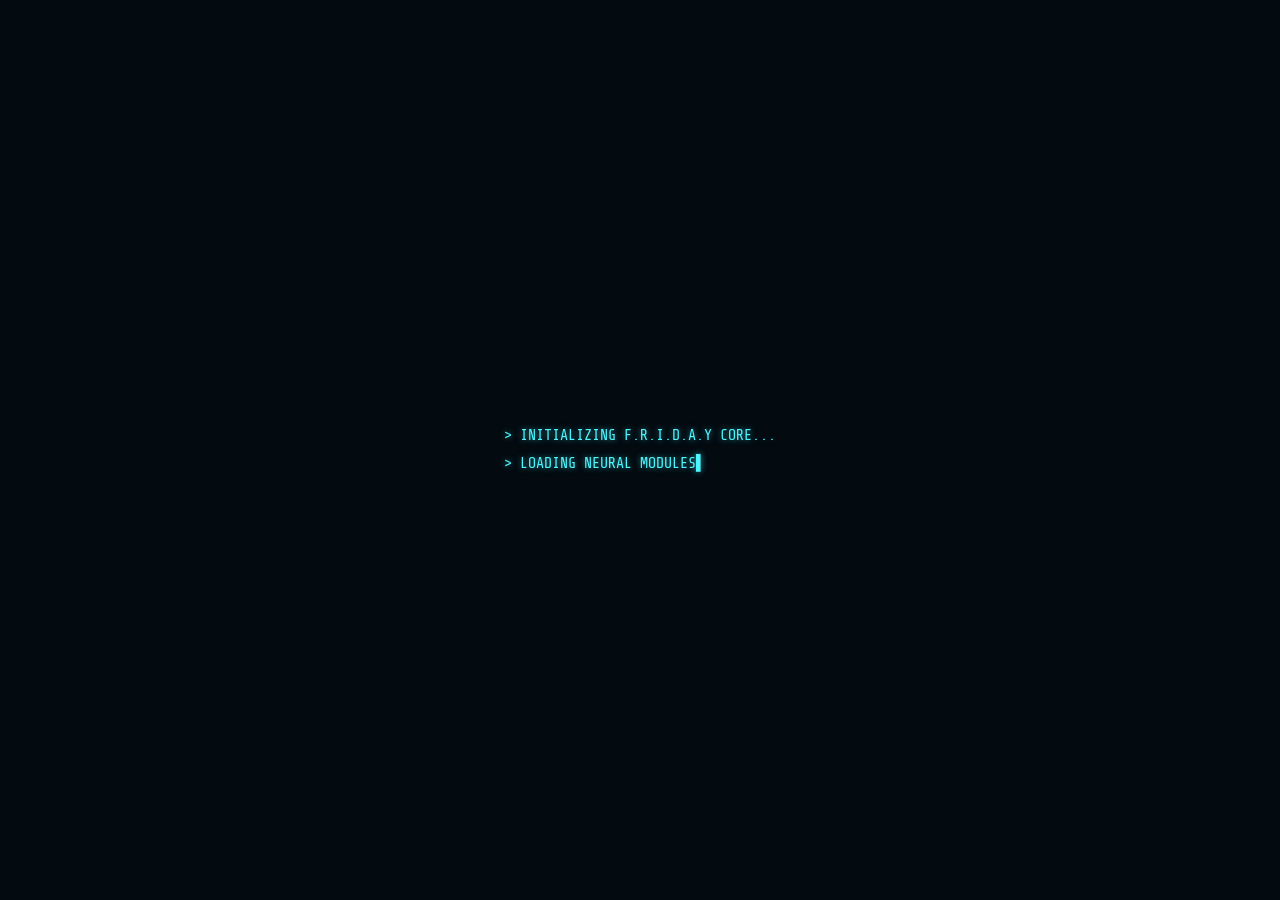
==== friday-ai/static/index.html @ 65d94726 "Update" ====
<!doctype html>
<html lang="th">
<head>
<meta charset="utf-8" />
<title>FRIDAY</title>
<meta name="viewport" content="width=device-width, initial-scale=1" />
<link rel="icon" type="image/svg+xml" href="data:image/svg+xml,%3Csvg xmlns='http://www.w3.org/2000/svg' viewBox='0 0 32 32'%3E%3Ccircle cx='16' cy='16' r='15' fill='%23030a10' stroke='%231c8f99' stroke-width='1.5'/%3E%3Ccircle cx='16' cy='16' r='7' fill='%234df6ff'/%3E%3C/svg%3E" />
<link rel="stylesheet" href="style.css" />
</head>
<body>

  <!-- boot sequence -->
  <div class="boot" id="boot"><pre id="bootText"></pre></div>

  <canvas id="particles"></canvas>

  <div class="hud" id="hud">

    <div class="scanlines"></div>
    <div class="vignette"></div>

    <!-- กรอบมุมจอ แบบ targeting frame -->
    <div class="frame-corner fc-tl"></div>
    <div class="frame-corner fc-tr"></div>
    <div class="frame-corner fc-bl"></div>
    <div class="frame-corner fc-br"></div>

    <button class="mute-btn" id="muteBtn" title="เปิด/ปิดเสียง">🔊</button>
    <select class="engine-select" id="engineSelect" title="เลือก engine เสียงพูดของ FRIDAY">
      <option value="vachana">เสียงคุณภาพสูง (ในเครื่อง)</option>
      <option value="google">Google Translate (ทางเลือก)</option>
    </select>
    <select class="voice-select" id="voiceSelect" title="เลือกเสียงพูดของ FRIDAY">
      <option value="th_f_1">เสียงหญิง 1</option>
    </select>

    <!-- มุมซ้ายบน: เวลาตอบสนองจริง (วัดจากการเรียก /api/chat แต่ละครั้ง) -->
    <div class="panel panel-tl">
      <div class="panel-label">RESPONSE TIME <span id="latencyLast">--</span></div>
      <svg viewBox="0 0 120 40" class="graph-line" preserveAspectRatio="none">
        <polyline id="latencyPoly" points="" />
      </svg>
      <div class="panel-empty" id="latencyEmpty">รอข้อมูล...</div>
    </div>

    <!-- มุมขวาบน: quota gauge จริงจาก /api/quota -->
    <div class="panel panel-tr">
      <div class="panel-label" id="quotaGaugeLabel">QUOTA USAGE</div>
      <div class="bars" id="quotaBars">
        <span></span><span></span><span></span><span></span>
        <span></span><span></span><span></span><span></span>
      </div>
    </div>

    <!-- มุมซ้ายล่าง: สถานะการเชื่อมต่อกับ server จริง (heartbeat จาก poll /api/quota) -->
    <div class="panel panel-bl">
      <div class="radar" id="radar">
        <div class="radar-sweep" id="radarSweep"></div>
      </div>
      <div class="panel-label link-status" id="linkStatus">LINK OK</div>
    </div>

    <!-- มุมขวาล่าง: นาฬิกาจริง -->
    <div class="panel panel-br clock-panel">
      <div class="clock-time" id="clockTime">--:--:--</div>
      <div class="clock-date" id="clockDate">--</div>
    </div>

    <!-- เครื่องเล่น YouTube: โผล่มาเฉพาะตอนกำลังเล่นเพลง/วิดีโอจริงเท่านั้น (ไม่ใช่ของตกแต่ง) -->
    <div class="yt-panel" id="ytPanel">
      <div class="yt-panel-title" id="ytPanelTitle">-</div>
      <div id="ytPlayerMount"></div>
    </div>

    <!-- สภาพอากาศ: โผล่มาเฉพาะตอนถามสภาพอากาศจริงๆ ข้อมูลทั้งหมดมาจาก Open-Meteo จริง ไม่ใช่ของปลอม -->
    <div class="weather-panel" id="weatherPanel">
      <div class="weather-fx" id="weatherFx"></div>
      <div class="weather-location" id="weatherLocation">-</div>
      <div class="weather-main">
        <div class="weather-emoji" id="weatherEmoji">❓</div>
        <div class="weather-temp" id="weatherTemp">--°</div>
      </div>
      <div class="weather-condition" id="weatherCondition">-</div>
      <div class="weather-stats">
        <span id="weatherFeelsLike"></span>
        <span id="weatherHumidity"></span>
        <span id="weatherWind"></span>
      </div>
      <div class="weather-forecast" id="weatherForecast"></div>
    </div>

    <!-- แกนกลาง: core -->
    <div class="core-parallax" id="coreParallax">
      <div class="core-wrap" id="coreWrap">
        <div class="ring ring-scan"></div>
        <div class="ring ring-outer"></div>
        <div class="ring ring-mid"></div>
        <div class="ring ring-inner"></div>
        <div class="ticks"></div>
        <div class="wave-ring" id="waveRing"></div>
        <div class="core" id="core"></div>
        <div class="status" id="status">STANDBY</div>
        <div class="quota" id="quota">QUOTA --/--</div>
      </div>
    </div>

    <!-- log การสนทนา -->
    <div class="log" id="log"></div>

    <!-- ช่องพิมพ์ + ปุ่มพูด -->
    <form class="input-bar" id="form">
      <span class="prompt">&gt;</span>
      <input id="input" autocomplete="off" placeholder="พิมพ์ หรือพูด &quot;Friday&quot; ตามด้วยคำสั่งได้เลย..." autofocus />
      <button type="button" class="mic-btn" id="micBtn" title="กดพูดกับ FRIDAY">🎤</button>
      <button type="button" class="wake-btn" id="wakeBtn" title="โหมดฟังตลอด — พูด &quot;Friday&quot; ตามด้วยคำสั่งได้เลย">👂</button>
    </form>

    <div class="title">F.R.I.D.A.Y</div>
  </div>

<script src="app.js"></script>
</body>
</html>
---- friday-ai/static/style.css ----
@import url('https://fonts.googleapis.com/css2?family=Orbitron:wght@400;600;800&family=Share+Tech+Mono&display=swap');

:root {
  --cyan: #4df6ff;
  --cyan-dim: #1c8f99;
  --bg: #030a10;
  --glow: 0 0 12px rgba(77, 246, 255, 0.65);

  /* สีของ core/wave/glow เปลี่ยนตามสถานะ (ค่าเริ่มต้น = cyan เหมือนเดิม) */
  --active-color: var(--cyan);
  --active-glow-rgb: 77, 246, 255;
}

/* ไมค์เปิดฟังอยู่จริง (isMicOpen() true) -> เปลี่ยนเป็นเขียว */
.core-wrap.mic-listening {
  --active-color: #4dff9e;
  --active-glow-rgb: 77, 255, 158;
}

* { box-sizing: border-box; }

html, body {
  margin: 0;
  height: 100%;
  background: var(--bg);
  color: var(--cyan);
  font-family: 'Share Tech Mono', monospace;
  overflow: hidden;
}

#particles {
  position: fixed;
  inset: 0;
  z-index: 0;
  pointer-events: none;
}

.hud {
  position: relative;
  z-index: 1;
  width: 100vw;
  height: 100vh;
  background: radial-gradient(ellipse at center, #071b24 0%, #030a10 60%, #010304 100%);
}

/* ---------- boot sequence ---------- */

.boot {
  position: fixed;
  inset: 0;
  z-index: 100;
  display: flex;
  align-items: center;
  justify-content: center;
  background: var(--bg);
  transition: opacity 0.6s ease, visibility 0.6s ease;
}
.boot.hidden { opacity: 0; visibility: hidden; pointer-events: none; }
.boot pre {
  font-family: 'Share Tech Mono', monospace;
  color: var(--cyan);
  font-size: 15px;
  line-height: 1.9;
  text-shadow: 0 0 6px rgba(77, 246, 255, 0.6);
  white-space: pre-wrap;
  margin: 0;
}

/* ---------- hologram overlay fx ---------- */

.scanlines {
  position: absolute;
  inset: 0;
  z-index: 5;
  pointer-events: none;
  mix-blend-mode: overlay;
  background: repeating-linear-gradient(
    to bottom,
    rgba(255, 255, 255, 0.04) 0px,
    rgba(255, 255, 255, 0.04) 1px,
    transparent 1px,
    transparent 3px
  );
}

.vignette {
  position: absolute;
  inset: 0;
  z-index: 5;
  pointer-events: none;
  background: radial-gradient(ellipse at center, transparent 50%, rgba(0, 0, 0, 0.6) 100%);
}

.frame-corner {
  position: absolute;
  width: 34px;
  height: 34px;
  border: 2px solid rgba(77, 246, 255, 0.5);
  z-index: 6;
  pointer-events: none;
}
.fc-tl { top: 14px; left: 14px; border-right: none; border-bottom: none; }
.fc-tr { top: 14px; right: 14px; border-left: none; border-bottom: none; }
.fc-bl { bottom: 14px; left: 14px; border-right: none; border-top: none; }
.fc-br { bottom: 14px; right: 14px; border-left: none; border-top: none; }

.mute-btn {
  position: absolute;
  bottom: 172px;
  right: 24px;
  z-index: 7;
  width: 32px;
  height: 32px;
  border-radius: 4px;
  background: rgba(77, 246, 255, 0.08);
  border: 1px solid var(--cyan-dim);
  color: var(--cyan);
  font-size: 13px;
  cursor: pointer;
  transition: background 0.2s, box-shadow 0.2s;
}
.mute-btn:hover { background: rgba(77, 246, 255, 0.2); box-shadow: 0 0 10px rgba(77, 246, 255, 0.45); }

.voice-select {
  position: absolute;
  bottom: 212px;
  right: 24px;
  z-index: 7;
  width: 200px;
  max-width: 40vw;
  background: rgba(3, 10, 16, 0.9);
  border: 1px solid var(--cyan-dim);
  color: var(--cyan);
  font-family: 'Share Tech Mono', monospace;
  font-size: 10px;
  letter-spacing: 0.02em;
  padding: 5px 6px;
  border-radius: 4px;
  cursor: pointer;
}
.voice-select:hover, .voice-select:focus { border-color: var(--cyan); outline: none; }
.voice-select.hidden { display: none; }

.engine-select {
  position: absolute;
  bottom: 246px;
  right: 24px;
  z-index: 7;
  width: 200px;
  max-width: 40vw;
  background: rgba(3, 10, 16, 0.9);
  border: 1px solid var(--cyan-dim);
  color: var(--cyan);
  font-family: 'Share Tech Mono', monospace;
  font-size: 10px;
  letter-spacing: 0.02em;
  padding: 5px 6px;
  border-radius: 4px;
  cursor: pointer;
}
.engine-select:hover, .engine-select:focus { border-color: var(--cyan); outline: none; }

.title {
  position: absolute;
  top: 18px;
  left: 50%;
  transform: translateX(-50%);
  z-index: 6;
  font-family: 'Orbitron', sans-serif;
  font-weight: 800;
  letter-spacing: 0.5em;
  font-size: 15px;
  text-shadow: var(--glow);
  opacity: 0.9;
}

/* ---------- YouTube player: มุมซ้ายกลาง (ระหว่าง panel-tl กับ panel-bl) ---------- */
/* ซ่อนไว้เป็นค่าเริ่มต้น โผล่มาเฉพาะตอนกำลังเล่นเพลงจริงเท่านั้น (app.js toggle คลาส .visible) */

.yt-panel {
  position: fixed;
  left: 24px;
  top: 50%;
  transform: translateY(-50%);
  z-index: 5;
  width: 220px;
  background: rgba(3, 10, 16, 0.9);
  border: 1px solid var(--cyan-dim);
  border-radius: 4px;
  padding: 8px;
  box-shadow: 0 0 16px rgba(77, 246, 255, 0.15);
  opacity: 0;
  pointer-events: none;
  transition: opacity 0.3s ease;
}
.yt-panel.visible { opacity: 1; pointer-events: auto; }
.yt-panel-title {
  font-size: 10px;
  color: var(--cyan-dim);
  letter-spacing: 0.02em;
  margin-bottom: 6px;
  white-space: nowrap;
  overflow: hidden;
  text-overflow: ellipsis;
}
#ytPlayerMount {
  width: 100%;
  aspect-ratio: 16 / 9;
  border-radius: 3px;
  overflow: hidden;
  background: #000;
}
#ytPlayerMount iframe { width: 100%; height: 100%; display: block; border: none; }

/* ---------- สภาพอากาศ: มุมขวากลาง (ล้อกับ .yt-panel ฝั่งซ้าย) ---------- */
/* ซ่อนไว้เป็นค่าเริ่มต้น โผล่มาเฉพาะตอนมีข้อมูลจริงจาก Open-Meteo แล้วเท่านั้น (app.js toggle .visible)
   เข้าด้วย spring easing (overshoot เบาๆ) แทน fade เฉยๆ ให้ดูมีชีวิตชีวาขึ้น ส่วน .weather-fx เป็น
   layer พื้นหลังที่มี animation ตาม "หมวดสภาพอากาศจริง" (fx จาก tools.py) — sunny มีแสงเปล่งจากไอคอน,
   cloudy มีก้อนเมฆลอยผ่าน, fog มีหมอกไหลผ่าน, rain มีเม็ดฝนตกจริง, snow มีเกล็ดหิมะโปรยจริง,
   storm มีฝนตก + แสงฟ้าแลบเป็นระยะ — สร้าง element ด้วย JS ตาม data.fx เท่านั้น ไม่ใช่ของสุ่มเล่นๆ
   ที่ไม่เกี่ยวกับข้อมูลจริง */

.weather-panel {
  position: fixed;
  right: 24px;
  top: 50%;
  transform: translateY(-50%) scale(0.82);
  z-index: 5;
  width: 320px;
  background: rgba(3, 10, 16, 0.93);
  border: 1px solid var(--cyan-dim);
  border-radius: 8px;
  padding: 22px;
  box-shadow: 0 0 28px rgba(77, 246, 255, 0.22), inset 0 0 30px rgba(77, 246, 255, 0.04);
  opacity: 0;
  pointer-events: none;
  transition: opacity 0.45s ease, transform 0.5s cubic-bezier(0.34, 1.56, 0.64, 1);
  text-align: center;
  overflow: hidden;
}
.weather-panel.visible {
  opacity: 1;
  transform: translateY(-50%) scale(1);
  pointer-events: auto;
}

.weather-fx {
  position: absolute;
  inset: 0;
  z-index: 0;
  overflow: hidden;
  pointer-events: none;
  border-radius: 8px;
}

.weather-location,
.weather-main,
.weather-condition,
.weather-stats,
.weather-forecast {
  position: relative;
  z-index: 1;
}

.weather-location {
  font-size: 12px;
  color: var(--cyan-dim);
  letter-spacing: 0.04em;
  margin-bottom: 10px;
  white-space: nowrap;
  overflow: hidden;
  text-overflow: ellipsis;
}
.weather-main {
  display: flex;
  align-items: center;
  justify-content: center;
  gap: 16px;
  margin-bottom: 6px;
}
.weather-emoji {
  font-size: 64px;
  line-height: 1;
  animation: weather-emoji-float 3.2s ease-in-out infinite;
  filter: drop-shadow(0 0 10px rgba(77, 246, 255, 0.35));
}
@keyframes weather-emoji-float {
  0%, 100% { transform: translateY(0) rotate(0deg); }
  50% { transform: translateY(-7px) rotate(-2deg); }
}
.weather-temp {
  font-size: 52px;
  font-weight: 600;
  font-family: 'Orbitron', sans-serif;
  color: var(--cyan);
  text-shadow: 0 0 18px rgba(77, 246, 255, 0.8);
}
.weather-condition {
  font-size: 14px;
  color: var(--cyan);
  letter-spacing: 0.02em;
  margin-bottom: 14px;
}
.weather-stats {
  display: flex;
  justify-content: space-between;
  gap: 6px;
  font-size: 11px;
  color: var(--cyan-dim);
  border-top: 1px solid rgba(77, 246, 255, 0.18);
  padding-top: 10px;
  margin-bottom: 10px;
}
.weather-forecast {
  display: flex;
  justify-content: space-between;
  border-top: 1px solid rgba(77, 246, 255, 0.18);
  padding-top: 10px;
}
.weather-forecast-day {
  display: flex;
  flex-direction: column;
  align-items: center;
  gap: 3px;
  font-size: 10px;
  color: var(--cyan-dim);
}
.weather-forecast-day .fc-emoji { font-size: 20px; }
.weather-forecast-day .fc-max { color: var(--cyan); font-weight: 600; }

/* --- sunny: แสงเปล่งพัลส์จากด้านหลังไอคอน --- */
.weather-fx.fx-sunny::before {
  content: '';
  position: absolute;
  top: 6px;
  left: 50%;
  width: 160px;
  height: 160px;
  transform: translateX(-50%);
  background: radial-gradient(circle, rgba(255, 209, 102, 0.4) 0%, rgba(255, 209, 102, 0) 70%);
  animation: fx-sun-pulse 3s ease-in-out infinite;
}
@keyframes fx-sun-pulse {
  0%, 100% { opacity: 0.55; transform: translateX(-50%) scale(1); }
  50% { opacity: 1; transform: translateX(-50%) scale(1.2); }
}

/* --- cloudy: ก้อนเมฆเบลอลอยผ่าน --- */
.fx-cloud-shape {
  position: absolute;
  width: 100px;
  height: 36px;
  background: rgba(170, 200, 210, 0.16);
  border-radius: 50%;
  filter: blur(7px);
  animation-name: fx-cloud-drift;
  animation-timing-function: linear;
  animation-iteration-count: infinite;
}
@keyframes fx-cloud-drift {
  from { transform: translateX(-140px); }
  to { transform: translateX(380px); }
}

/* --- fog: แถบหมอกไหลซ้ายขวาเบาๆ --- */
.fx-fog-band {
  position: absolute;
  left: -60%;
  width: 220%;
  height: 24px;
  background: linear-gradient(90deg, transparent, rgba(200, 212, 217, 0.18), transparent);
  animation-name: fx-fog-drift;
  animation-timing-function: ease-in-out;
  animation-iteration-count: infinite;
}
@keyframes fx-fog-drift {
  0%, 100% { transform: translateX(-8%); }
  50% { transform: translateX(8%); }
}

/* --- rain/storm: เม็ดฝนตกจริง --- */
.fx-raindrop {
  position: absolute;
  top: -24px;
  width: 2px;
  height: 20px;
  background: linear-gradient(to bottom, rgba(130, 205, 255, 0), rgba(130, 205, 255, 0.7));
  animation-name: fx-rain-fall;
  animation-timing-function: linear;
  animation-iteration-count: infinite;
}
@keyframes fx-rain-fall {
  to { transform: translateY(340px); }
}

/* --- storm: แสงฟ้าแลบเป็นจังหวะ --- */
.fx-flash {
  position: absolute;
  inset: 0;
  background: rgba(230, 245, 255, 0.55);
  opacity: 0;
  animation: fx-storm-flash 4.5s ease-out infinite;
}
@keyframes fx-storm-flash {
  0%, 91%, 100% { opacity: 0; }
  92% { opacity: 0.75; }
  93% { opacity: 0.05; }
  94% { opacity: 0.5; }
  95% { opacity: 0; }
}

/* --- snow: เกล็ดหิมะโปรยตกพร้อมแกว่งซ้ายขวาเบาๆ --- */
.fx-snowflake {
  position: absolute;
  top: -20px;
  color: rgba(235, 245, 255, 0.85);
  font-size: 12px;
  animation-name: fx-snow-fall;
  animation-timing-function: linear;
  animation-iteration-count: infinite;
}
@keyframes fx-snow-fall {
  to { transform: translateY(340px) translateX(var(--fx-drift, 0px)); }
}

/* ---------- core ---------- */

.core-parallax {
  position: absolute;
  top: 42%;
  left: 50%;
  width: 320px;
  height: 320px;
  transform: translate(-50%, -50%);
  perspective: 900px;
}

.core-wrap {
  position: relative;
  width: 100%;
  height: 100%;
  transform-style: preserve-3d;
  /* ไม่ใส่ transition ตรงนี้ — app.js อัปเดต transform ทุกเฟรมด้วยคลื่น sine เอง (ดู renderIdleTilt)
     ความลื่นมาจากตัวคลื่นเองอยู่แล้ว ใส่ transition ซ้อนจะกลายเป็นหน่วง/ล้าหลังค่าจริงแทน */
}

.ring {
  position: absolute;
  inset: 0;
  border-radius: 50%;
  border: 1px solid rgba(77, 246, 255, 0.35);
}

.ring-outer {
  animation: spin 18s linear infinite;
  border-style: dashed;
  border-color: rgba(77, 246, 255, 0.25);
}
.ring-outer::after {
  content: '';
  position: absolute;
  top: 50%;
  right: -2px;
  width: 5px;
  height: 5px;
  margin-top: -2.5px;
  border-radius: 50%;
  background: var(--cyan);
  box-shadow: 0 0 6px rgba(77, 246, 255, 0.8);
}

.ring-mid {
  inset: 34px;
  animation: spin-rev 12s linear infinite;
  border-top-color: var(--cyan);
  border-bottom-color: var(--cyan);
}
.ring-mid::before {
  content: '';
  position: absolute;
  top: -3px;
  left: calc(50% - 3px);
  width: 6px;
  height: 6px;
  border-radius: 50%;
  background: var(--cyan);
  box-shadow: 0 0 8px 2px rgba(77, 246, 255, 0.9);
}

.ring-inner {
  inset: 64px;
  animation: spin 8s linear infinite;
  border-right-color: var(--cyan);
  box-shadow: inset var(--glow);
}

.ring-scan {
  border: none;
  opacity: 0;
  transition: opacity 0.3s ease;
  animation: spin 1.1s linear infinite;
  background: conic-gradient(from 0deg, transparent 0deg, rgba(77, 246, 255, 0.95) 18deg, transparent 46deg);
  -webkit-mask: radial-gradient(circle, transparent 95%, black 96%, black 99%, transparent 100%);
          mask: radial-gradient(circle, transparent 95%, black 96%, black 99%, transparent 100%);
}
.core-wrap.thinking .ring-scan { opacity: 1; }

/* คลื่นเสียงรอบวง: bar แต่ละอันขยับตามข้อมูลเสียงจริง (ไมค์ตอนฟัง / จังหวะคำพูดตอน TTS พูด) */
.wave-ring {
  position: absolute;
  inset: 0;
  opacity: 0;
  transition: opacity 0.25s ease;
  pointer-events: none;
}
.wave-ring.active { opacity: 1; }
.wave-bar {
  position: absolute;
  top: 50%;
  left: 50%;
  width: 2px;
  height: 7px;
  margin: -3.5px 0 0 -1px;
  background: var(--active-color);
  border-radius: 1px;
  box-shadow: 0 0 5px rgba(var(--active-glow-rgb), 0.7);
  transform-origin: center;
  transition: opacity 0.15s ease, background 0.3s ease, box-shadow 0.3s ease;
}

.ticks {
  position: absolute;
  inset: 8px;
  border-radius: 50%;
  background: repeating-conic-gradient(
    rgba(77, 246, 255, 0.55) 0deg 1deg,
    transparent 1deg 6deg
  );
  -webkit-mask: radial-gradient(circle, transparent 58%, black 60%, black 62%, transparent 64%);
          mask: radial-gradient(circle, transparent 58%, black 60%, black 62%, transparent 64%);
  animation: spin 40s linear infinite;
  opacity: 0.7;
}

.core {
  position: absolute;
  inset: 118px;
  border-radius: 50%;
  background: radial-gradient(circle at 40% 35%, #d7fffc, var(--active-color) 35%, #0a4a52 78%, transparent 100%);
  box-shadow: 0 0 30px 6px rgba(var(--active-glow-rgb), 0.55), 0 0 70px 20px rgba(var(--active-glow-rgb), 0.25);
  animation: pulse 2.6s ease-in-out infinite;
  transition: background 0.4s ease, box-shadow 0.4s ease;
}

.core.thinking { animation: pulse-fast 0.7s ease-in-out infinite; }

.status {
  position: absolute;
  bottom: -34px;
  left: 50%;
  transform: translateX(-50%);
  font-size: 11px;
  letter-spacing: 0.35em;
  color: var(--cyan-dim);
}

.quota {
  position: absolute;
  bottom: -58px;
  left: 50%;
  transform: translateX(-50%);
  width: max-content;
  font-size: 11px;
  letter-spacing: 0.15em;
  color: var(--cyan-dim);
  white-space: nowrap;
}

.quota .cooldown { color: #ff8a4d; text-shadow: 0 0 6px rgba(255, 138, 77, 0.6); }

@keyframes spin { to { transform: rotate(360deg); } }
@keyframes spin-rev { to { transform: rotate(-360deg); } }
@keyframes pulse {
  0%, 100% { transform: scale(1); opacity: 0.9; }
  50% { transform: scale(1.06); opacity: 1; }
}
@keyframes pulse-fast {
  0%, 100% { transform: scale(0.94); opacity: 0.85; }
  50% { transform: scale(1.08); opacity: 1; }
}

/* ---------- corner panels ---------- */

.panel {
  position: absolute;
  z-index: 2;
  width: 190px;
  height: 90px;
  border: 1px solid rgba(77, 246, 255, 0.3);
  padding: 8px;
  opacity: 0.85;
}

.panel-tl { top: 24px; left: 24px; border-right: none; border-bottom: none; }
.panel-tr { top: 24px; right: 24px; border-left: none; border-bottom: none; }
.panel-bl {
  bottom: 24px; left: 24px; border-right: none; border-top: none;
  width: 130px; height: 130px;
  display: flex; flex-direction: column; align-items: center; justify-content: center; gap: 8px;
}
.panel-br {
  bottom: 24px; right: 24px; border-left: none; border-top: none;
  width: 130px; height: 130px;
}

.panel-label {
  font-size: 9px;
  letter-spacing: 0.12em;
  color: var(--cyan-dim);
  margin-bottom: 4px;
}

.panel-empty {
  font-size: 10px;
  color: var(--cyan-dim);
  opacity: 0.6;
  text-align: center;
  margin-top: 8px;
}

/* กราฟเวลาตอบสนอง: ค่าจริงจากการวัด performance.now() รอบ fetch /api/chat แต่ละครั้ง */
.graph-line {
  width: 100%;
  height: 36px;
  fill: none;
  stroke: var(--cyan);
  stroke-width: 1.5;
  stroke-linecap: round;
  stroke-linejoin: round;
  filter: drop-shadow(0 0 3px rgba(77, 246, 255, 0.8));
}
.graph-line polyline { transition: points 0.3s ease; }

/* quota gauge: จำนวนแท่งที่ติดสว่าง = สัดส่วนโควตาที่ใช้ไปจริงจาก /api/quota */
.bars {
  display: flex;
  align-items: flex-end;
  gap: 6px;
  height: 44px;
}
.bars span {
  flex: 1;
  height: 100%;
  background: rgba(77, 246, 255, 0.08);
  border: 1px solid rgba(77, 246, 255, 0.2);
  transition: background 0.4s ease, box-shadow 0.4s ease;
}
.bars span.lit {
  background: linear-gradient(to top, var(--cyan-dim), var(--cyan));
  box-shadow: 0 0 6px rgba(77, 246, 255, 0.6);
  border-color: transparent;
}
.bars span.lit.warn {
  background: linear-gradient(to top, #a35400, #ff8a4d);
  box-shadow: 0 0 6px rgba(255, 138, 77, 0.6);
}

/* radar = heartbeat การเชื่อมต่อกับ server จริง ไม่ใช่ของตกแต่ง */
.radar {
  position: relative;
  width: 74px;
  height: 74px;
  border-radius: 50%;
  border: 1px solid rgba(77, 246, 255, 0.4);
  overflow: hidden;
}
.radar::before, .radar::after {
  content: '';
  position: absolute;
  border-radius: 50%;
  border: 1px solid rgba(77, 246, 255, 0.25);
}
.radar::before { inset: 12px; }
.radar::after { inset: 24px; }
.radar-sweep {
  position: absolute;
  inset: 0;
  background: conic-gradient(rgba(77, 246, 255, 0.75), transparent 35%);
  animation: spin 3s linear infinite;
  transition: background 0.4s ease;
}
.radar-sweep.lost {
  background: conic-gradient(rgba(255, 90, 90, 0.85), transparent 35%);
  animation-play-state: paused;
}
.link-status.lost { color: #ff5a5a; text-shadow: 0 0 6px rgba(255, 90, 90, 0.6); }

/* นาฬิกาจริง แทนลูกโลกตกแต่ง */
.clock-panel {
  display: flex;
  flex-direction: column;
  align-items: center;
  justify-content: center;
}
.clock-time {
  font-size: 22px;
  font-weight: 600;
  letter-spacing: 0.06em;
  text-shadow: var(--glow);
}
.clock-date {
  font-size: 10px;
  color: var(--cyan-dim);
  letter-spacing: 0.08em;
  margin-top: 4px;
}

/* ---------- log + input ---------- */

.log {
  position: absolute;
  z-index: 2;
  left: 50%;
  bottom: 130px;
  transform: translateX(-50%);
  width: min(560px, 80vw);
  max-height: 26vh;
  overflow-y: auto;
  font-size: 13px;
  line-height: 1.6;
  padding-right: 4px;
  /* ซ่อนแชทไว้เป็นค่าเริ่มต้น โชว์เฉพาะตอนกำลังเรียก/คุยกับ FRIDAY จริง (.chat-active คุมจาก engagedActive
     ใน app.js) หรือตอนเอาเมาส์ไปชี้ดู (:hover) — ไม่ใช้ pointer-events:none เพราะจะทำให้ :hover ตรวจจับไม่ได้ */
  opacity: 0;
  transition: opacity 0.35s ease;
}
.log:hover,
.log.chat-active {
  opacity: 1;
}
.log::-webkit-scrollbar { width: 4px; }
.log::-webkit-scrollbar-thumb { background: var(--cyan-dim); }

.log .you { color: #9df; opacity: 0.75; }
.log .you::before { content: '> '; }
.log .friday { color: var(--cyan); text-shadow: 0 0 4px rgba(77,246,255,0.5); margin-bottom: 10px; display: block; }
.log .friday::before { content: 'FRIDAY  '; color: var(--cyan-dim); }

.log .friday-link { margin-bottom: 10px; }
.log .friday-link a { color: var(--cyan); text-decoration: underline; cursor: pointer; }
.log .friday-link a:hover { color: #fff; }

.typing-cursor {
  display: inline-block;
  width: 7px;
  height: 12px;
  margin-left: 2px;
  background: var(--cyan);
  vertical-align: middle;
  animation: blink 0.9s steps(1) infinite;
}
@keyframes blink { 50% { opacity: 0; } }

.input-bar {
  position: absolute;
  z-index: 2;
  left: 50%;
  bottom: 40px;
  transform: translateX(-50%);
  width: min(560px, 80vw);
  display: flex;
  align-items: center;
  gap: 8px;
  border: 1px solid var(--cyan-dim);
  border-radius: 3px;
  padding: 10px 14px;
  background: rgba(77, 246, 255, 0.05);
  backdrop-filter: blur(4px);
  box-shadow: inset 0 0 12px rgba(77, 246, 255, 0.1);
  transition: box-shadow 0.2s, border-color 0.2s;
}
.input-bar:focus-within {
  border-color: var(--cyan);
  box-shadow: inset 0 0 12px rgba(77, 246, 255, 0.2), 0 0 14px rgba(77, 246, 255, 0.35);
}

.input-bar .prompt { color: var(--cyan); }

.input-bar input {
  flex: 1;
  background: transparent;
  border: none;
  outline: none;
  color: var(--cyan);
  font-family: 'Share Tech Mono', monospace;
  font-size: 14px;
  letter-spacing: 0.02em;
}

.input-bar input::placeholder { color: var(--cyan-dim); }

.mic-btn {
  background: transparent;
  border: none;
  color: var(--cyan-dim);
  font-size: 16px;
  line-height: 1;
  cursor: pointer;
  padding: 2px;
  transition: color 0.2s, transform 0.15s;
}
.mic-btn:hover { color: var(--cyan); }
.mic-btn:disabled { opacity: 0.3; cursor: not-allowed; }
.mic-btn.listening {
  color: #ff5a5a;
  animation: mic-pulse 1s ease-in-out infinite;
}
@keyframes mic-pulse {
  0%, 100% { transform: scale(1); text-shadow: 0 0 4px rgba(255, 90, 90, 0.6); }
  50% { transform: scale(1.3); text-shadow: 0 0 14px rgba(255, 90, 90, 0.9); }
}

.wake-btn {
  background: transparent;
  border: none;
  color: var(--cyan-dim);
  font-size: 15px;
  line-height: 1;
  cursor: pointer;
  padding: 2px;
  transition: color 0.2s;
}
.wake-btn:hover { color: var(--cyan); }
.wake-btn:disabled { opacity: 0.3; cursor: not-allowed; }
.wake-btn.active {
  color: var(--cyan);
  animation: wake-glow 2.4s ease-in-out infinite;
}
@keyframes wake-glow {
  0%, 100% { text-shadow: 0 0 4px rgba(77, 246, 255, 0.5); opacity: 0.75; }
  50% { text-shadow: 0 0 12px rgba(77, 246, 255, 0.9); opacity: 1; }
}
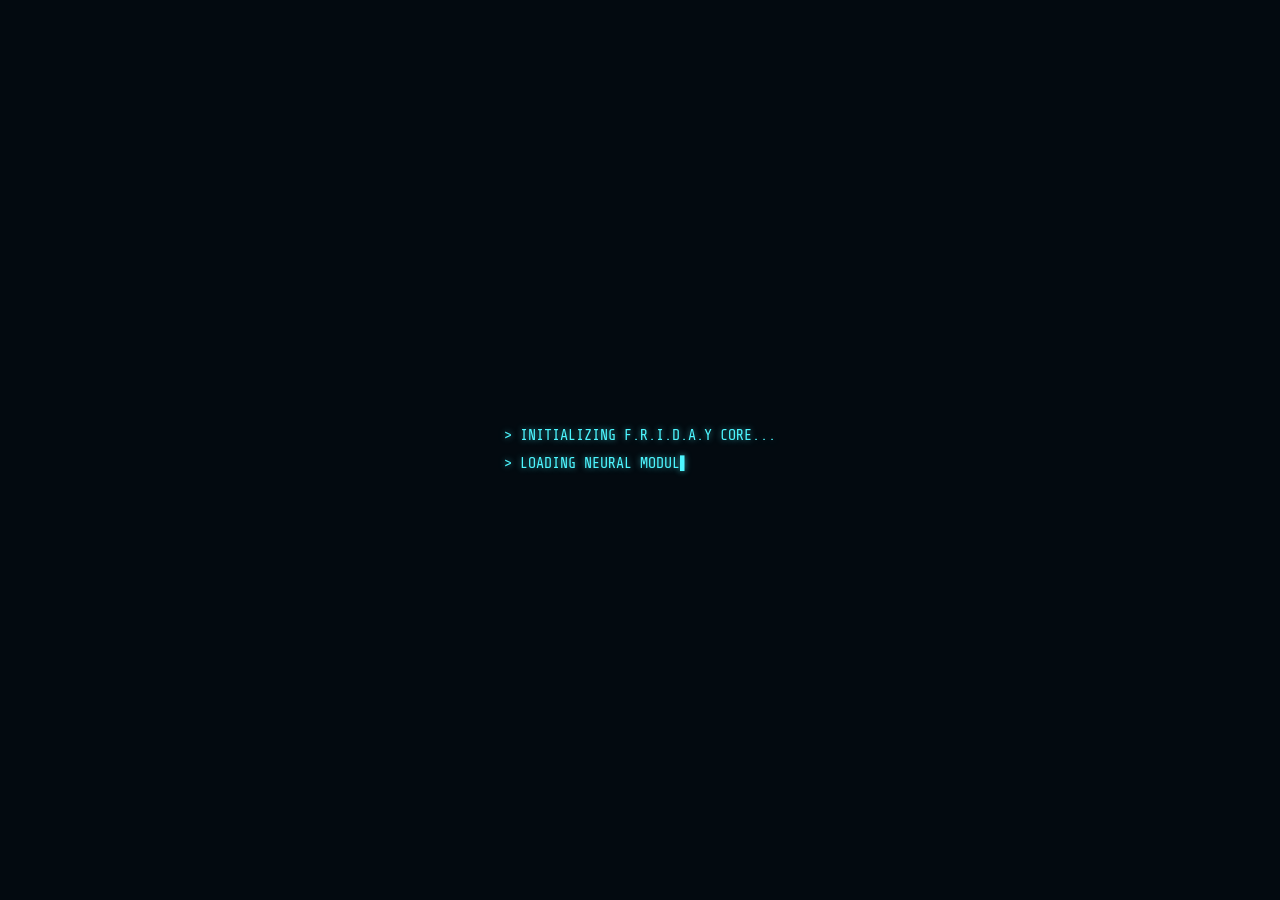
==== commit 1f5c09d6: "Update" ====
--- a/friday-ai/static/index.html
+++ b/friday-ai/static/index.html
@@ -26,13 +26,44 @@
     <div class="frame-corner fc-br"></div>
 
     <button class="mute-btn" id="muteBtn" title="เปิด/ปิดเสียง">🔊</button>
-    <select class="engine-select" id="engineSelect" title="เลือก engine เสียงพูดของ FRIDAY">
-      <option value="vachana">เสียงคุณภาพสูง (ในเครื่อง)</option>
-      <option value="google">Google Translate (ทางเลือก)</option>
-    </select>
-    <select class="voice-select" id="voiceSelect" title="เลือกเสียงพูดของ FRIDAY">
-      <option value="th_f_1">เสียงหญิง 1</option>
-    </select>
+    <button class="settings-btn" id="settingsBtn" title="ตั้งค่า" aria-controls="sidebar" aria-expanded="false">⚙</button>
+
+    <!-- sidebar: สไลด์เข้ามาจากขวา เปิดด้วยปุ่ม ⚙ — ตอนนี้มีกลุ่มเดียวคือ "ตั้งค่า" -->
+    <div class="sidebar-scrim" id="sidebarScrim"></div>
+    <aside class="sidebar" id="sidebar" aria-hidden="true">
+      <div class="sidebar-header">
+        <span class="sidebar-title">SIDEBAR</span>
+        <button class="sidebar-close" id="sidebarClose" title="ปิด">✕</button>
+      </div>
+      <nav class="sidebar-body">
+        <details class="sidebar-group" open>
+          <summary>ตั้งค่า</summary>
+          <div class="sidebar-group-body">
+
+            <div class="setting-item">
+              <label>โฟลเดอร์ที่ FRIDAY เข้าถึงไฟล์ได้</label>
+              <button class="folder-btn" id="folderBtn" title="ยังไม่ได้ตั้งค่า — กดเพื่อเลือกโฟลเดอร์ที่ให้ FRIDAY เข้าถึงไฟล์ได้">📁 เลือกโฟลเดอร์</button>
+            </div>
+
+            <div class="setting-item">
+              <label for="engineSelect">Engine เสียงพูด</label>
+              <select class="engine-select" id="engineSelect" title="เลือก engine เสียงพูดของ FRIDAY">
+                <option value="vachana">เสียงคุณภาพสูง (ในเครื่อง)</option>
+                <option value="google">Google Translate</option>
+              </select>
+            </div>
+
+            <div class="setting-item" id="voiceField">
+              <label for="voiceSelect">เสียงพูด (เฉพาะ vachana)</label>
+              <select class="voice-select" id="voiceSelect" title="เลือกเสียงพูดของ FRIDAY">
+                <option value="th_f_1">เสียงหญิง 1</option>
+              </select>
+            </div>
+
+          </div>
+        </details>
+      </nav>
+    </aside>
 
     <!-- มุมซ้ายบน: เวลาตอบสนองจริง (วัดจากการเรียก /api/chat แต่ละครั้ง) -->
     <div class="panel panel-tl">
@@ -70,6 +101,7 @@
     <div class="yt-panel" id="ytPanel">
       <div class="yt-panel-title" id="ytPanelTitle">-</div>
       <div id="ytPlayerMount"></div>
+      <button class="yt-exit-fs" id="ytExitFs" type="button" title="ออกจากเต็มจอ (Esc)">✕</button>
     </div>
 
     <!-- สภาพอากาศ: โผล่มาเฉพาะตอนถามสภาพอากาศจริงๆ ข้อมูลทั้งหมดมาจาก Open-Meteo จริง ไม่ใช่ของปลอม -->
--- a/friday-ai/static/style.css
+++ b/friday-ai/static/style.css
@@ -121,44 +121,157 @@
 }
 .mute-btn:hover { background: rgba(77, 246, 255, 0.2); box-shadow: 0 0 10px rgba(77, 246, 255, 0.45); }
 
+/* ปุ่ม/เมนูตั้งค่า — ตอนนี้อยู่ในเมนูย่อย "ตั้งค่า" ของ sidebar (ไม่ลอยมุมจอแล้ว) เลยเป็น block
+   เต็มความกว้างของ .setting-item แทน absolute positioning */
+.engine-select,
 .voice-select {
+  width: 100%;
+  background: rgba(3, 10, 16, 0.9);
+  border: 1px solid var(--cyan-dim);
+  color: var(--cyan);
+  font-family: 'Share Tech Mono', monospace;
+  font-size: 11px;
+  letter-spacing: 0.02em;
+  padding: 6px 7px;
+  border-radius: 4px;
+  cursor: pointer;
+}
+.engine-select:hover, .engine-select:focus,
+.voice-select:hover, .voice-select:focus { border-color: var(--cyan); outline: none; }
+
+.folder-btn {
+  width: 100%;
+  background: rgba(3, 10, 16, 0.9);
+  border: 1px solid var(--cyan-dim);
+  color: var(--cyan);
+  font-family: 'Share Tech Mono', monospace;
+  font-size: 11px;
+  letter-spacing: 0.02em;
+  padding: 8px;
+  border-radius: 4px;
+  cursor: pointer;
+  text-align: center;
+  white-space: nowrap;
+  overflow: hidden;
+  text-overflow: ellipsis;
+  transition: background 0.2s, box-shadow 0.2s;
+}
+.folder-btn:hover { background: rgba(77, 246, 255, 0.15); box-shadow: 0 0 10px rgba(77, 246, 255, 0.3); }
+.folder-btn.configured { border-color: var(--cyan); color: var(--cyan); }
+.folder-btn:disabled { opacity: 0.5; cursor: wait; }
+
+/* ---------- Sidebar (เมนู ⚙ ตั้งค่า) ---------- */
+
+.settings-btn {
   position: absolute;
   bottom: 212px;
   right: 24px;
-  z-index: 7;
-  width: 200px;
-  max-width: 40vw;
-  background: rgba(3, 10, 16, 0.9);
+  z-index: 20;
+  width: 32px;
+  height: 32px;
+  border-radius: 4px;
+  background: rgba(77, 246, 255, 0.08);
   border: 1px solid var(--cyan-dim);
   color: var(--cyan);
-  font-family: 'Share Tech Mono', monospace;
-  font-size: 10px;
-  letter-spacing: 0.02em;
-  padding: 5px 6px;
-  border-radius: 4px;
+  font-size: 15px;
+  line-height: 1;
   cursor: pointer;
-}
-.voice-select:hover, .voice-select:focus { border-color: var(--cyan); outline: none; }
-.voice-select.hidden { display: none; }
-
-.engine-select {
-  position: absolute;
-  bottom: 246px;
-  right: 24px;
-  z-index: 7;
-  width: 200px;
-  max-width: 40vw;
-  background: rgba(3, 10, 16, 0.9);
-  border: 1px solid var(--cyan-dim);
-  color: var(--cyan);
-  font-family: 'Share Tech Mono', monospace;
-  font-size: 10px;
-  letter-spacing: 0.02em;
-  padding: 5px 6px;
-  border-radius: 4px;
+  transition: background 0.2s, box-shadow 0.2s, transform 0.3s ease;
+}
+.settings-btn:hover { background: rgba(77, 246, 255, 0.2); box-shadow: var(--glow); }
+.settings-btn.active { transform: rotate(90deg); background: rgba(77, 246, 255, 0.2); }
+
+.sidebar-scrim {
+  position: absolute;
+  inset: 0;
+  z-index: 25;
+  background: rgba(1, 4, 6, 0.55);
+  opacity: 0;
+  pointer-events: none;
+  transition: opacity 0.25s ease;
+}
+.sidebar-scrim.visible { opacity: 1; pointer-events: auto; }
+
+.sidebar {
+  position: absolute;
+  top: 0;
+  right: 0;
+  bottom: 0;
+  width: 290px;
+  max-width: 84vw;
+  z-index: 26;
+  display: flex;
+  flex-direction: column;
+  background: linear-gradient(180deg, rgba(7, 27, 36, 0.97), rgba(3, 10, 16, 0.98));
+  border-left: 1px solid var(--cyan-dim);
+  box-shadow: -12px 0 40px rgba(0, 0, 0, 0.6);
+  transform: translateX(100%);
+  transition: transform 0.28s cubic-bezier(0.4, 0, 0.2, 1);
+  backdrop-filter: blur(4px);
+}
+.sidebar.open { transform: translateX(0); }
+
+.sidebar-header {
+  display: flex;
+  align-items: center;
+  justify-content: space-between;
+  padding: 16px 16px 12px;
+  border-bottom: 1px solid rgba(77, 246, 255, 0.18);
+}
+.sidebar-title {
+  font-family: 'Orbitron', 'Share Tech Mono', monospace;
+  font-size: 13px;
+  letter-spacing: 0.25em;
+  color: var(--cyan);
+}
+.sidebar-close {
+  background: none;
+  border: none;
+  color: var(--cyan-dim);
+  font-size: 13px;
   cursor: pointer;
-}
-.engine-select:hover, .engine-select:focus { border-color: var(--cyan); outline: none; }
+  padding: 4px 6px;
+}
+.sidebar-close:hover { color: var(--cyan); }
+
+.sidebar-body { padding: 6px 0; overflow-y: auto; }
+
+.sidebar-group { border-bottom: 1px solid rgba(77, 246, 255, 0.1); }
+.sidebar-group > summary {
+  list-style: none;
+  cursor: pointer;
+  padding: 12px 16px;
+  font-size: 11px;
+  letter-spacing: 0.2em;
+  text-transform: uppercase;
+  color: var(--cyan);
+  user-select: none;
+}
+.sidebar-group > summary::-webkit-details-marker { display: none; }
+.sidebar-group > summary::before {
+  content: '▸';
+  display: inline-block;
+  margin-right: 8px;
+  color: var(--cyan-dim);
+  transition: transform 0.15s ease;
+}
+.sidebar-group[open] > summary::before { transform: rotate(90deg); }
+
+.sidebar-group-body {
+  padding: 2px 16px 18px;
+  display: flex;
+  flex-direction: column;
+  gap: 14px;
+}
+
+.setting-item { display: flex; flex-direction: column; gap: 6px; }
+.setting-item.hidden { display: none; }
+.setting-item > label {
+  font-size: 9px;
+  letter-spacing: 0.12em;
+  text-transform: uppercase;
+  color: var(--cyan-dim);
+}
 
 .title {
   position: absolute;
@@ -211,6 +324,60 @@
   background: #000;
 }
 #ytPlayerMount iframe { width: 100%; height: 100%; display: block; border: none; }
+
+/* "เต็มจอ" (control_youtube('fullscreen')) — ขยายเครื่องเล่นเต็ม viewport ด้วย CSS ล้วน ไม่ต้องมี
+   user gesture เลย (Fullscreen API จริงต้องมี) เลยสั่งผ่านเสียงได้ทันที — ทับ layout ของ .yt-panel
+   ปกติทั้งหมด (position/size/ตำแหน่ง/กรอบ) */
+.yt-panel.maximized {
+  position: fixed;
+  inset: 0;
+  top: 0;
+  left: 0;
+  transform: none;
+  width: 100vw;
+  height: 100vh;
+  max-width: none;
+  z-index: 500;
+  margin: 0;
+  padding: 0;
+  border: none;
+  border-radius: 0;
+  background: #000;
+}
+.yt-panel.maximized .yt-panel-title { display: none; }
+.yt-panel.maximized #ytPlayerMount {
+  width: 100%;
+  height: 100%;
+  aspect-ratio: auto;
+  border-radius: 0;
+}
+
+/* ปุ่มออกจากเต็มจอ — โผล่เฉพาะตอน .maximized (นอกจากกด Esc / สั่งด้วยเสียง "ออกจากเต็มจอ") */
+.yt-exit-fs { display: none; }
+.yt-panel.maximized .yt-exit-fs {
+  display: block;
+  position: absolute;
+  top: 16px;
+  right: 20px;
+  z-index: 2;
+  width: 36px;
+  height: 36px;
+  border-radius: 4px;
+  background: rgba(3, 10, 16, 0.55);
+  border: 1px solid var(--cyan-dim);
+  color: var(--cyan);
+  font-size: 15px;
+  cursor: pointer;
+  opacity: 0.45;
+  transition: opacity 0.2s;
+}
+.yt-panel.maximized .yt-exit-fs:hover { opacity: 1; }
+
+/* วิดีโอ YouTube ตอนเข้า real fullscreen (ขอซ้อนไว้ตอนมี gesture) — กัน width/height attribute ที่ YT ตั้งค้าง */
+#ytPlayerMount:fullscreen,
+#ytPlayerMount:-webkit-full-screen,
+iframe:fullscreen,
+iframe:-webkit-full-screen { width: 100% !important; height: 100% !important; }
 
 /* ---------- สภาพอากาศ: มุมขวากลาง (ล้อกับ .yt-panel ฝั่งซ้าย) ---------- */
 /* ซ่อนไว้เป็นค่าเริ่มต้น โผล่มาเฉพาะตอนมีข้อมูลจริงจาก Open-Meteo แล้วเท่านั้น (app.js toggle .visible)
